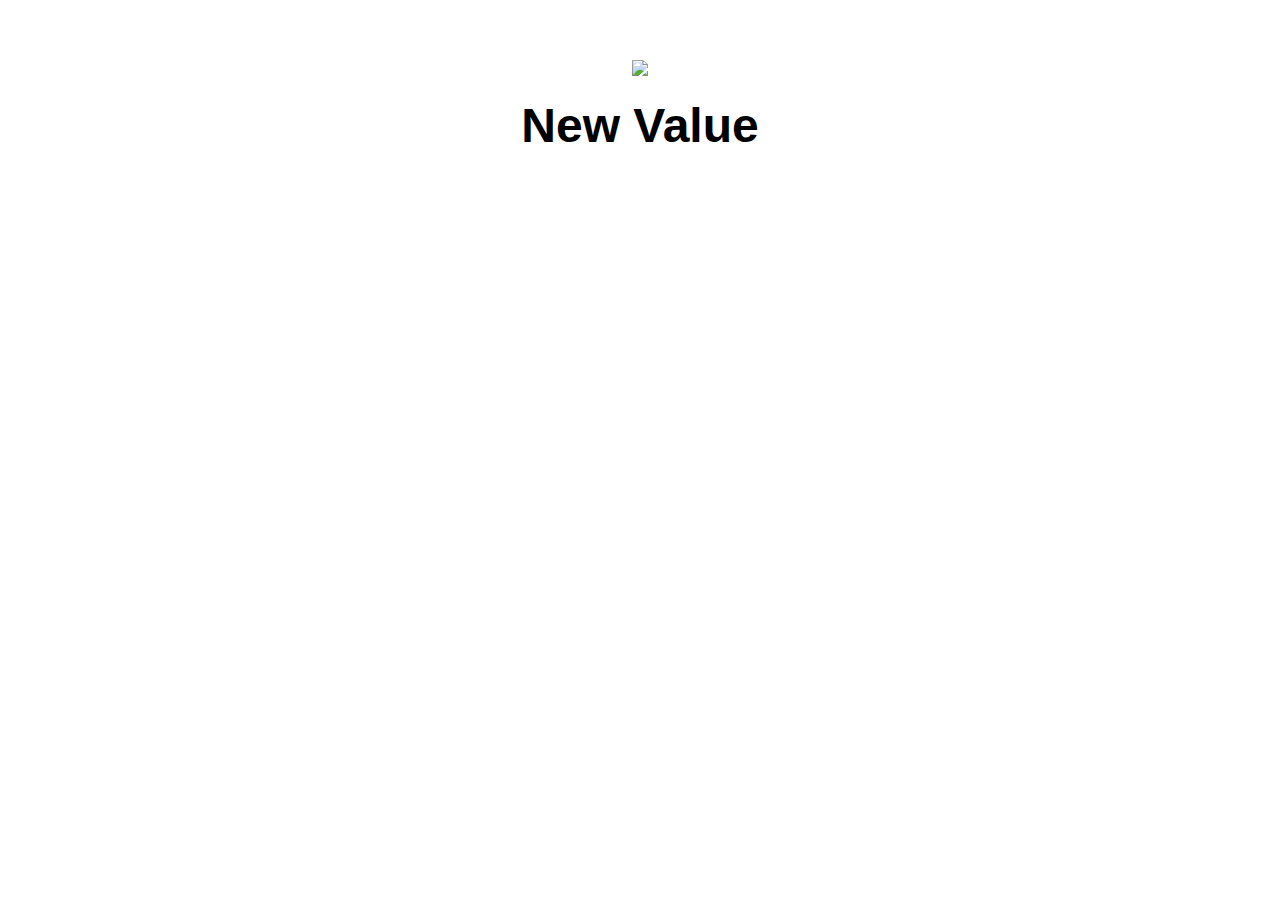
==== ui/index.html @ 94613ad1 "[imad-console] Updates ui/index.html" ====
<!doctype html>
<html>
    <head>
        <link href="/ui/style.css" rel="stylesheet" />
    </head>
    <body>
        <div class="center">
            <img src="/ui/madi.png" class="img-medium"/>
        </div>
        <br>
        <div id = 'main-text' class="center text-big bold">
            Hi! This is the first webapp.
	    <h4> New Changes Included </h4>
        </div>
        <script>
            alert("Hi, I\'m Javascript!");
        </script>
        <script type="text/javascript" src="/ui/main.js">
        </script>
    </body>
</html>
---- ui/style.css ----
body {
font-family: sans-serif;
margin-top: 60px;
}

.center {
text-align: center;
}

.text-big {
font-size: 300%;
}

.bold {
font-weight: bold;
}

.img-medium {
height: 200px;
}

.container {
max-width: 800px;
margin: 0 auto;
color: #686464;
font-family: sans-serif;
padding-left: 20px;
padding-right: 20px;
}
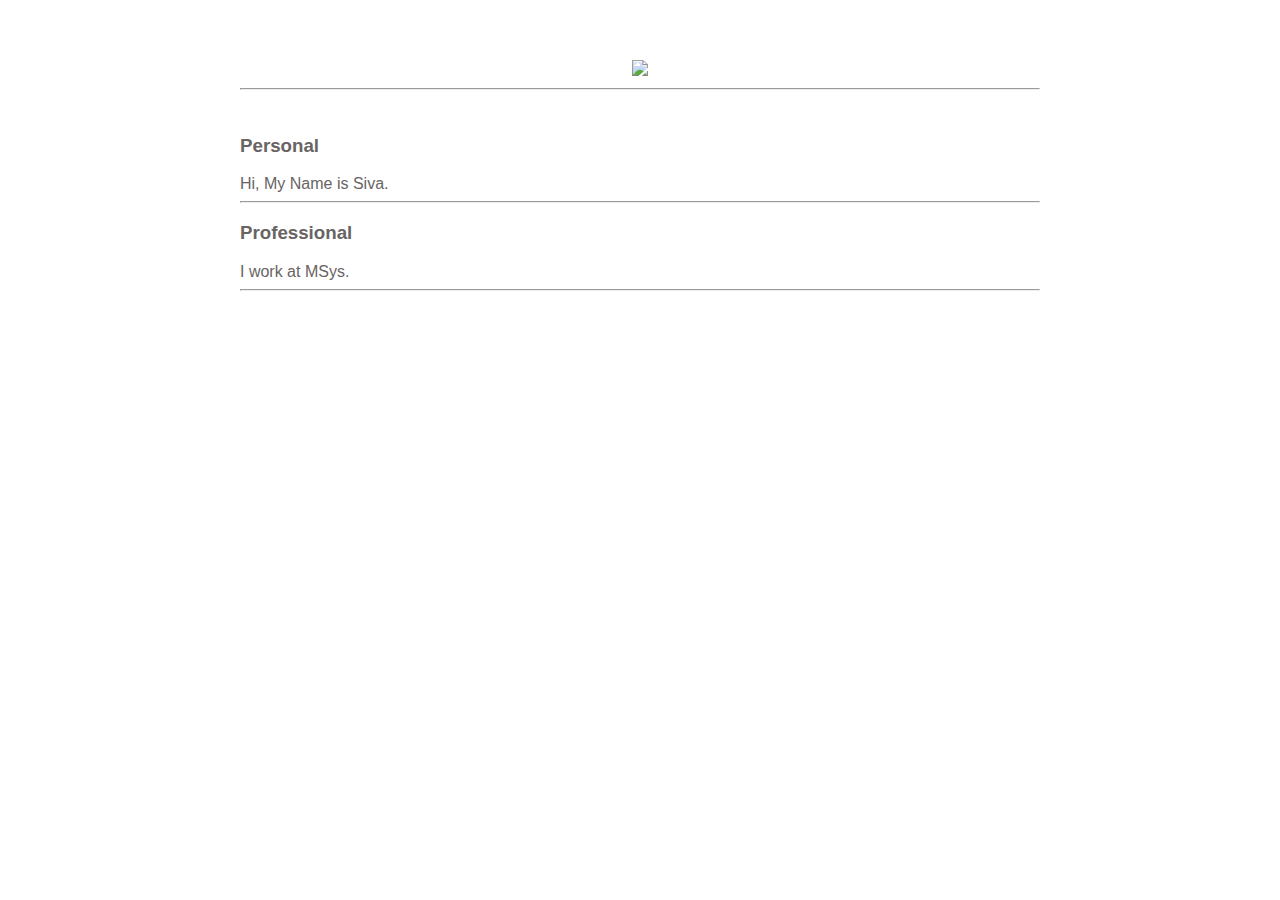
==== commit 93ab3f5d: "[imad-console] Updates ui/index.html" ====
--- a/ui/index.html
+++ b/ui/index.html
@@ -4,17 +4,33 @@
         <link href="/ui/style.css" rel="stylesheet" />
     </head>
     <body>
-        <div class="center">
-            <img src="/ui/madi.png" class="img-medium"/>
+        <div class = "container">
+            <div class="center">
+                <img id = 'madi' src="http://www.nationalgeographic.com/content/dam/science/photos/000/065/6594.ngsversion.1481905408341.adapt.1900.1.jpg" class="img-medium"/>
+            </div>
+            <hr/>
+            <br>
+            <h3>Personal</h3>
+            <div>
+                Hi, My Name is Siva.
+            </div>
+            <hr/>
+            <h3>Professional</h3>
+            <div>
+                I work at MSys.
+            </div>
+            <hr/>
+            <div class='footer'>
+                
+            </div>
+                <!--<div id = 'main-text' class="center text-big bold">
+                    Hi! This is the first webapp.
+	                <h4> New Changes Included </h4>
+                </div> -->
         </div>
-        <br>
-        <div id = 'main-text' class="center text-big bold">
-            Hi! This is the first webapp.
-	    <h4> New Changes Included </h4>
-        </div>
-        <script>
+       <!-- <script>
             alert("Hi, I\'m Javascript!");
-        </script>
+        </script> -->
         <script type="text/javascript" src="/ui/main.js">
         </script>
     </body>
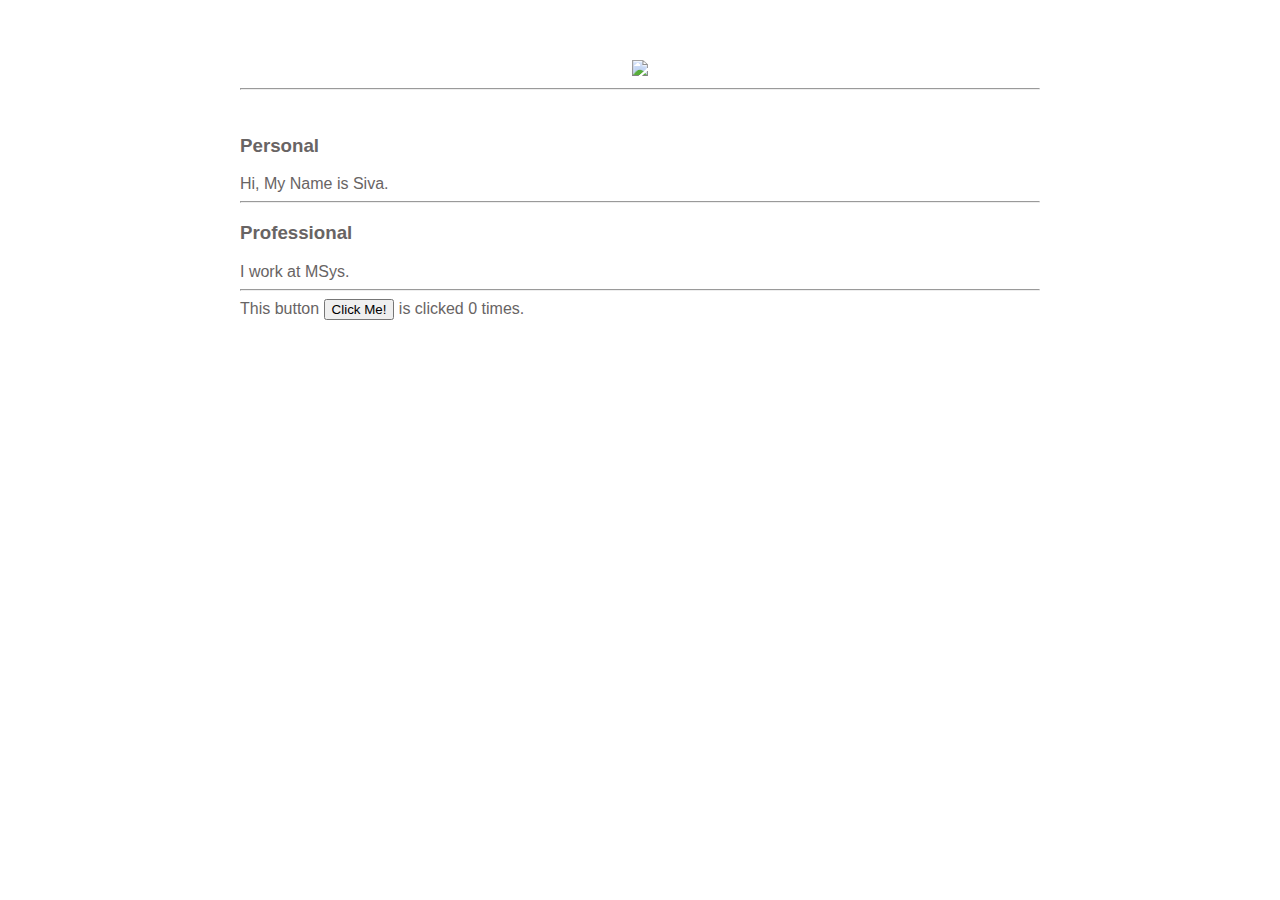
==== commit 2065a697: "[imad-console] Updates ui/index.html" ====
--- a/ui/index.html
+++ b/ui/index.html
@@ -21,7 +21,7 @@
             </div>
             <hr/>
             <div class='footer'>
-                
+                This button <button id = 'counter'>Click Me!</button> is clicked <span id='count'>0</span> times.
             </div>
                 <!--<div id = 'main-text' class="center text-big bold">
                     Hi! This is the first webapp.
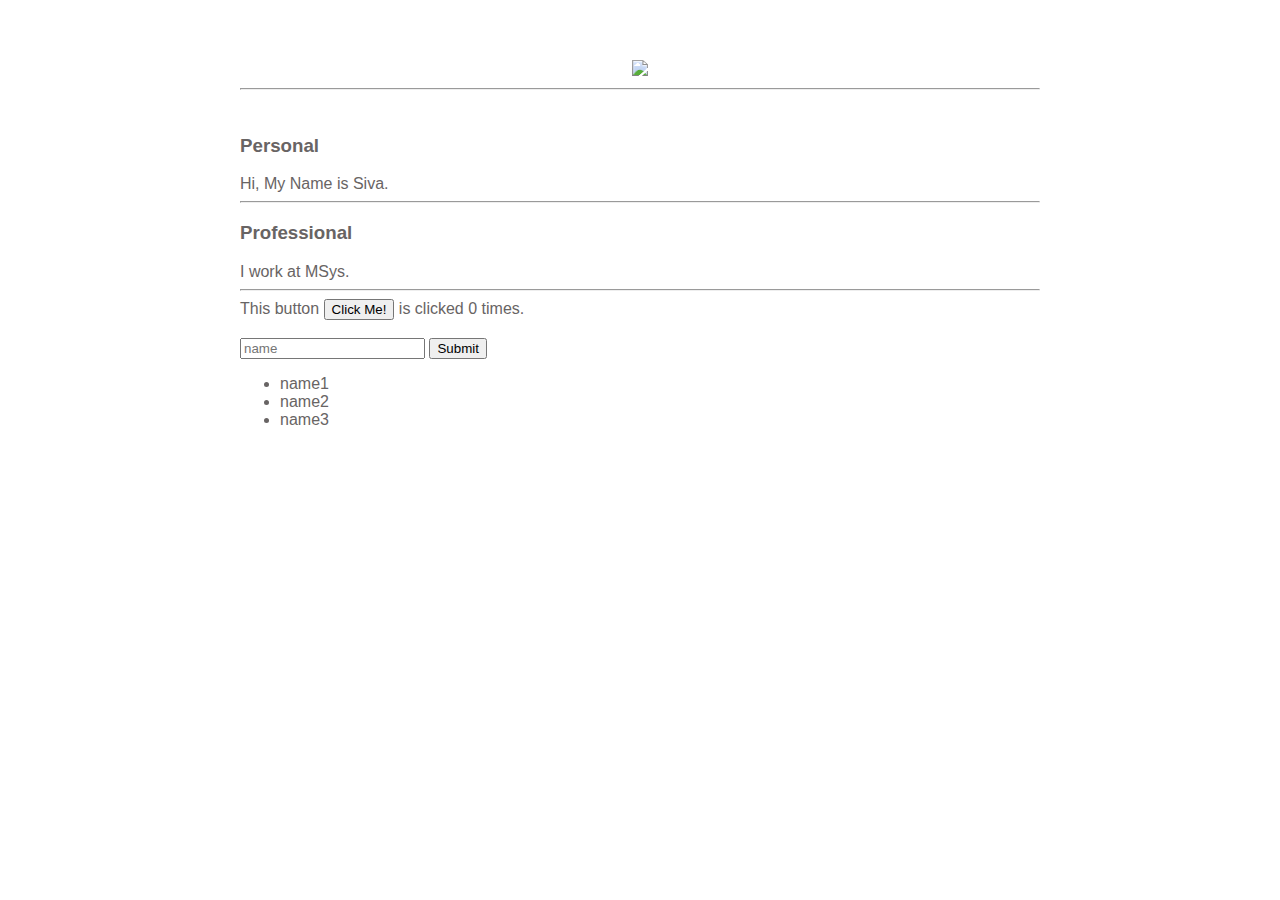
==== commit 9edb4bae: "[imad-console] Updates ui/index.html" ====
--- a/ui/index.html
+++ b/ui/index.html
@@ -23,6 +23,14 @@
             <div class='footer'>
                 This button <button id = 'counter'>Click Me!</button> is clicked <span id='count'>0</span> times.
             </div>
+            <br/>
+            <input type="text" id="name" placeholder="name"></input>
+            <input type="submit" value="Submit" placeholder="name"></input>
+            <ul>
+                <li>name1</li>
+                <li>name2</li>
+                <li>name3</li>
+            </ul>
                 <!--<div id = 'main-text' class="center text-big bold">
                     Hi! This is the first webapp.
 	                <h4> New Changes Included </h4>
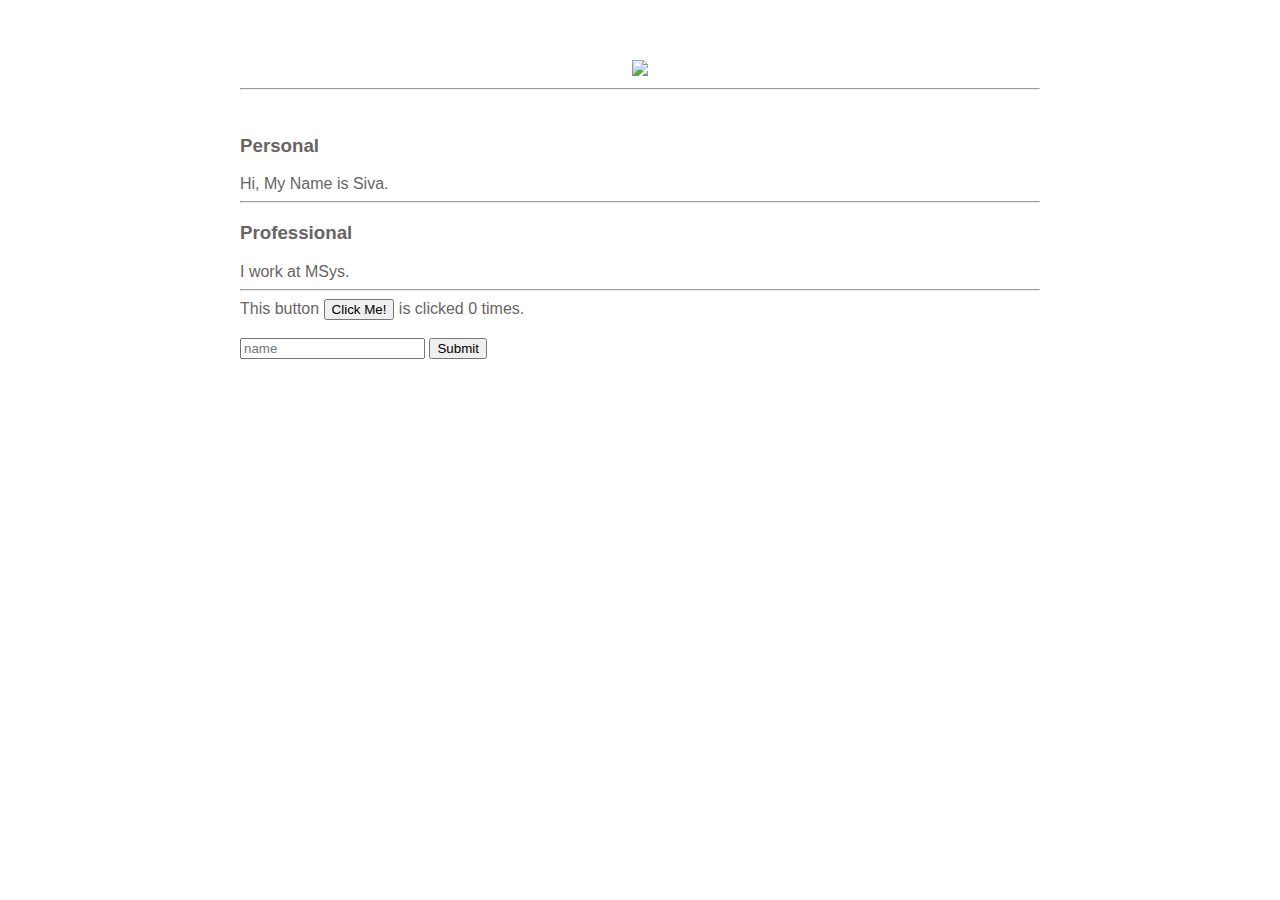
==== commit 4c58eb91: "[imad-console] Updates ui/index.html" ====
--- a/ui/index.html
+++ b/ui/index.html
@@ -25,11 +25,8 @@
             </div>
             <br/>
             <input type="text" id="name" placeholder="name"></input>
-            <input type="submit" value="Submit" placeholder="name"></input>
-            <ul>
-                <li>name1</li>
-                <li>name2</li>
-                <li>name3</li>
+            <input type="submit" value="Submit" id="submit_btn" placeholder="name"></input>
+            <ul id='namelist'>
             </ul>
                 <!--<div id = 'main-text' class="center text-big bold">
                     Hi! This is the first webapp.
